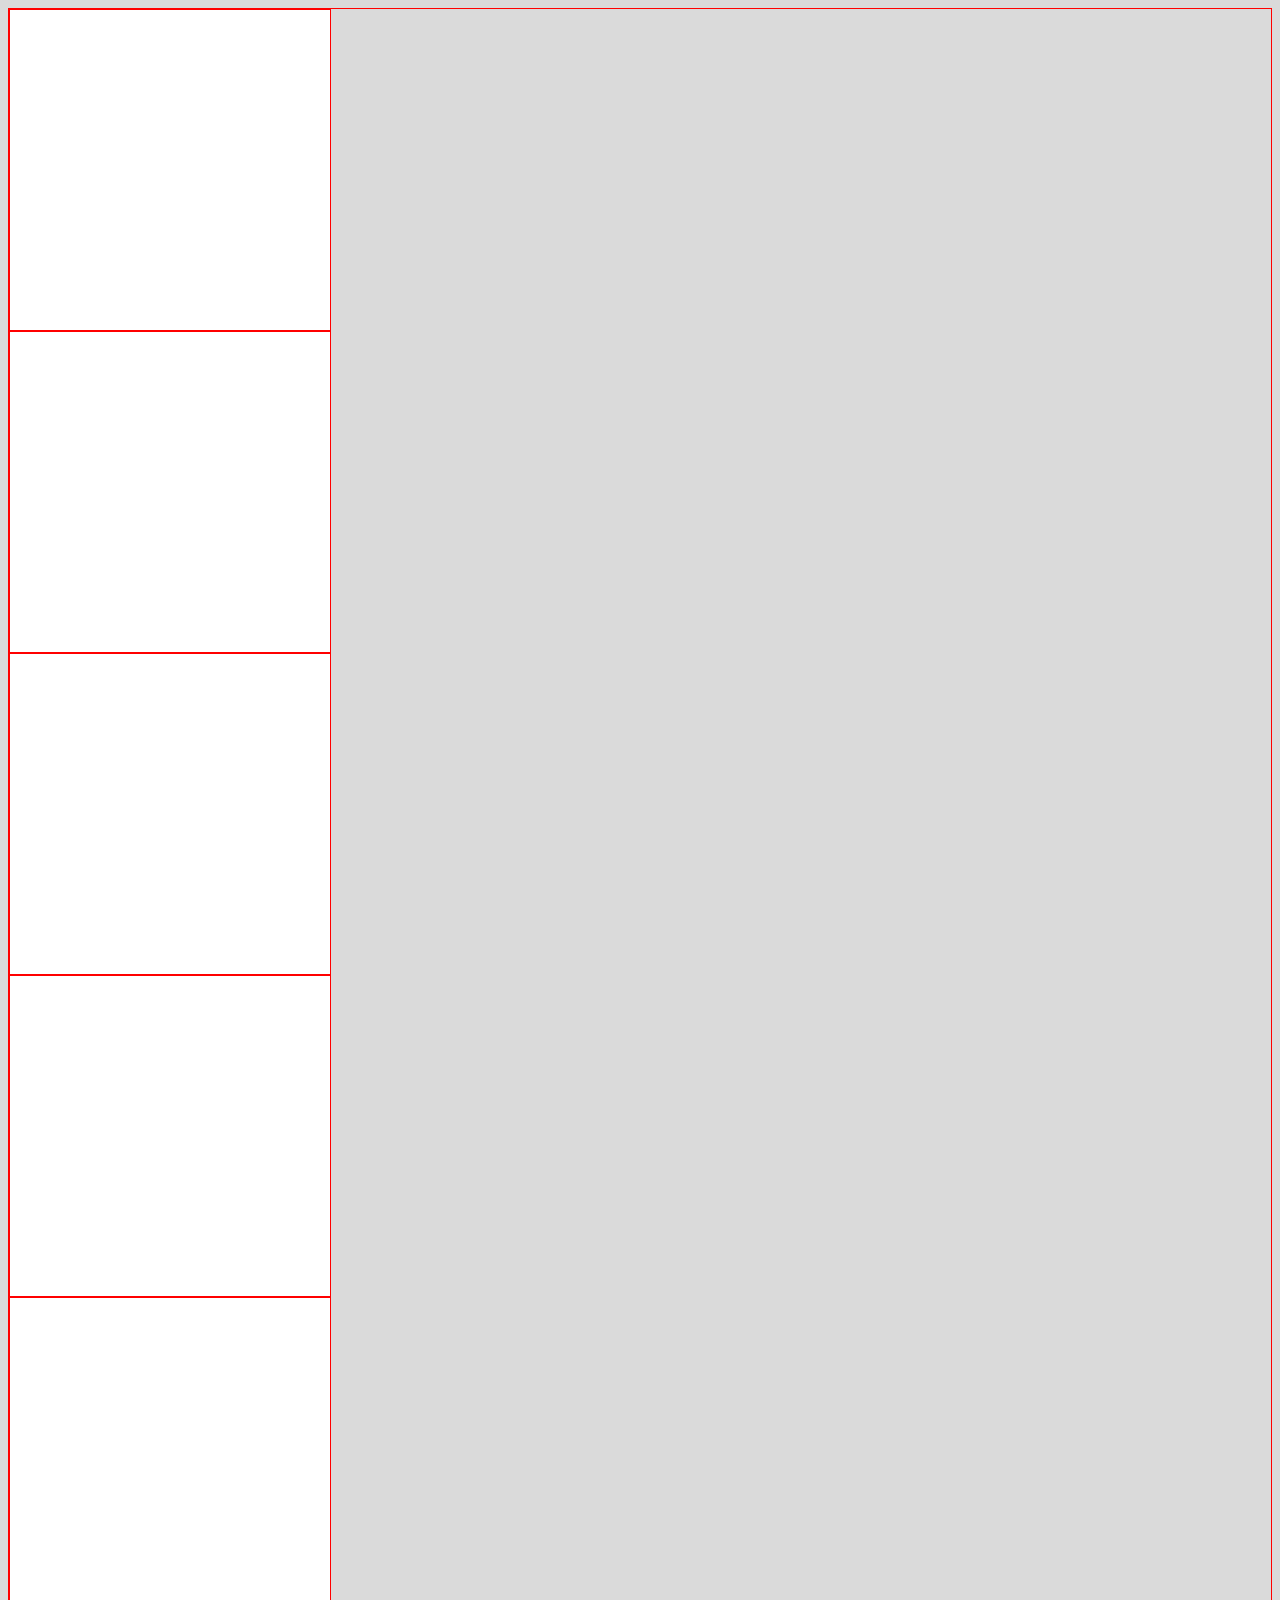
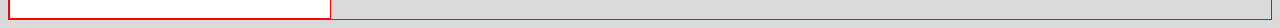
==== index.html @ caa01c04 "first commit" ====
<!DOCTYPE html>
<html lang="en">
<head>
    <meta charset="UTF-8">
    <meta name="viewport" content="width=device-width, initial-scale=1.0">
    <link rel="stylesheet" href="./styles.css">
    <title>Document</title>
</head>
<body>
    <section class="random"></section>
    <section class="random"></section>
    <section class="random"></section>
    <section class="random"></section>
    <section class="random"></section>
</body>
</html>
---- styles.css ----
* > * {
  border: 1px solid red;
}

* > * * > * {
  border: 1px solid black;
}

body {
  background: rgba(0, 0, 0, 0.144);
}

.random {
  height: 20em;
  width: 20em;
  background: white;
}
/*# sourceMappingURL=styles.css.map */
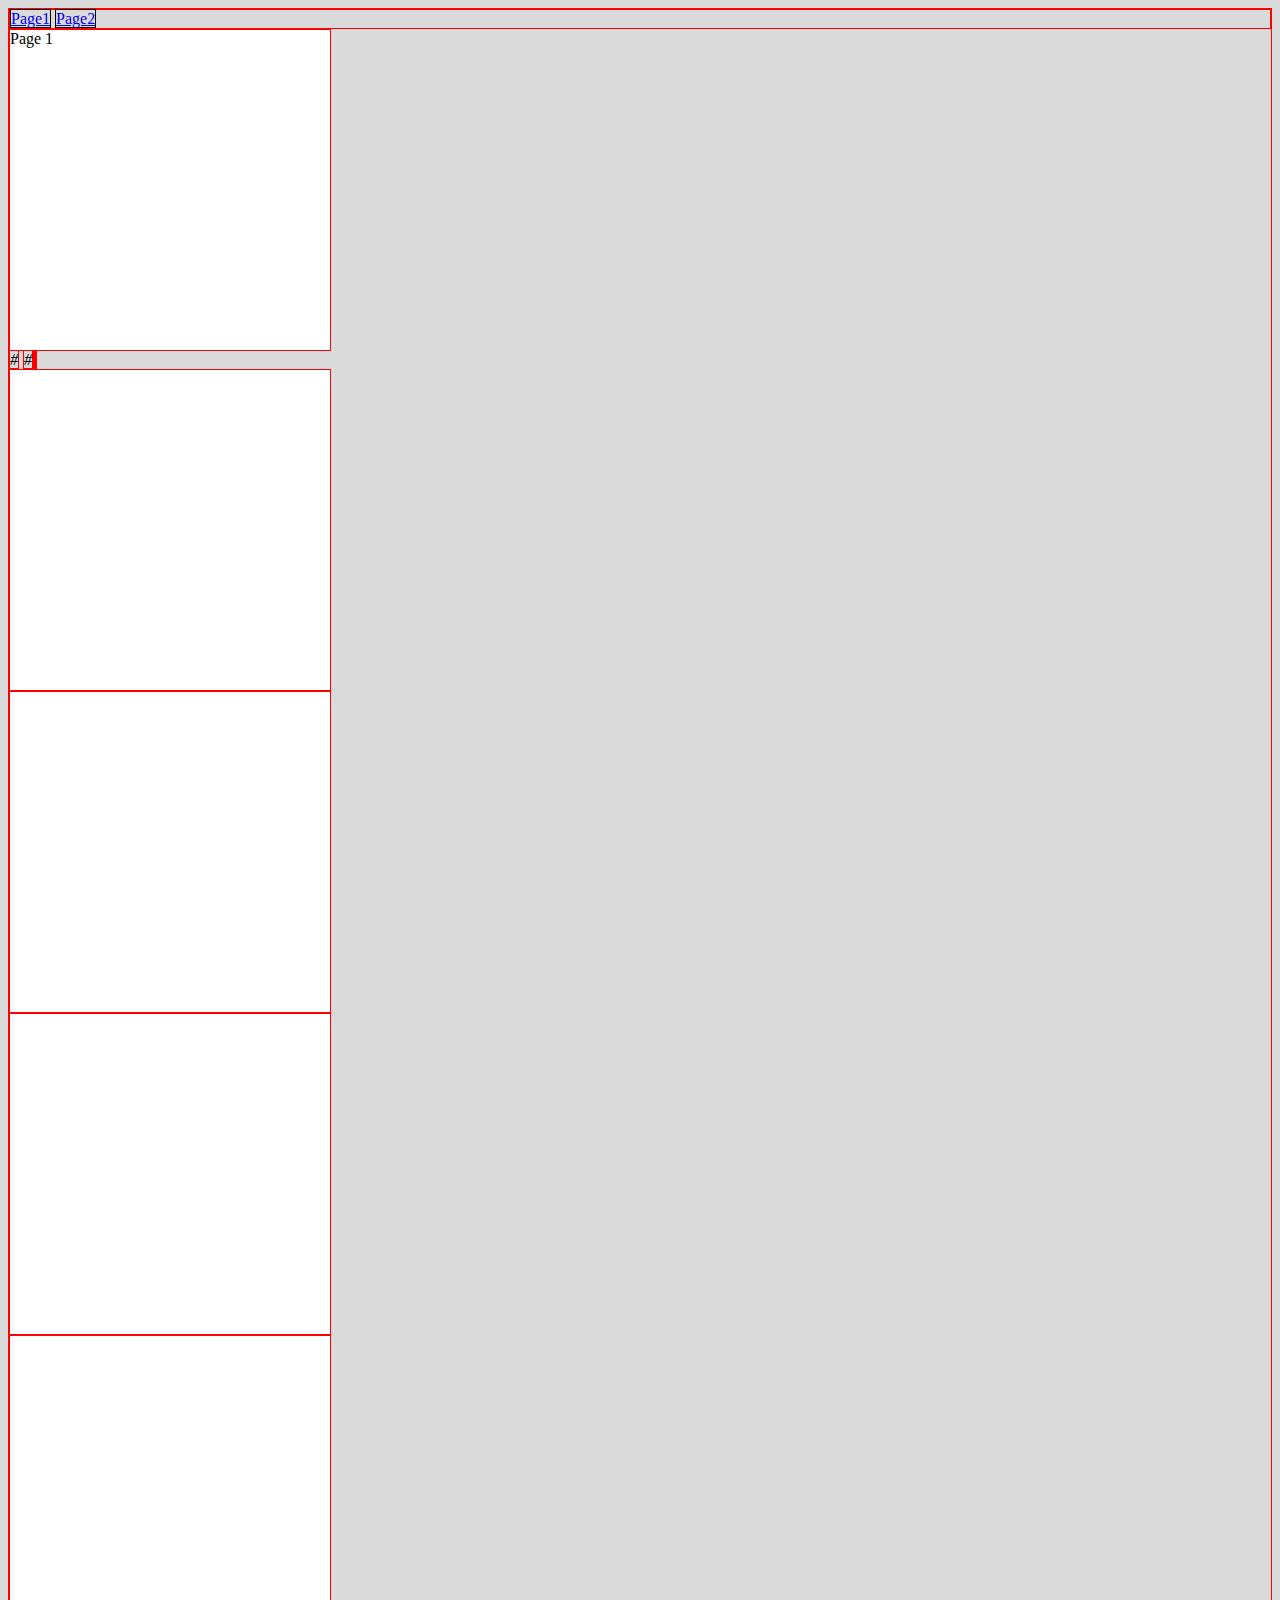
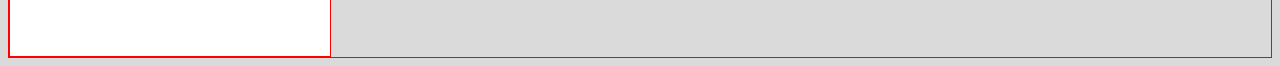
==== commit dfbccb0d: "added FA" ====
--- a/index.html
+++ b/index.html
@@ -3,11 +3,20 @@
 <head>
     <meta charset="UTF-8">
     <meta name="viewport" content="width=device-width, initial-scale=1.0">
-    <link rel="stylesheet" href="./styles.css">
+    <link href="https://codercarl1.github.io/random/styles.css" rel="stylesheet" integrity="sha512-p3j0Ob9vD/gpYIMzGCkzFGgOE8MuIzkGtvi6zBrSatGHuZ7zWJqkoMS6Up87N95v0OsdxiJWieGWGOhPdMN1lg==" crossorigin="anonymous">
+    <link href="https://cdnjs.cloudflare.com/ajax/libs/font-awesome/5.13.0/css/all.min.css" rel="stylesheet" integrity="sha512-L7MWcK7FNPcwNqnLdZq86lTHYLdQqZaz5YcAgE+5cnGmlw8JT03QB2+oxL100UeB6RlzZLUxCGSS4/++mNZdxw==" crossorigin="anonymous">
     <title>Document</title>
 </head>
 <body>
-    <section class="random"></section>
+    <nav>
+        <a href="./index.html">Page1</a>
+        <a href="./page2.html">Page2</a>
+    </nav>
+    <section class="random">Page 1</section>
+    <i class="fas fa-fish">#</i>
+    <i class="fas fa-frog">#</i>
+    <i class="fas fa-user-ninja vanished"></i>
+    <i class="fab fa-facebook"></i>
     <section class="random"></section>
     <section class="random"></section>
     <section class="random"></section>
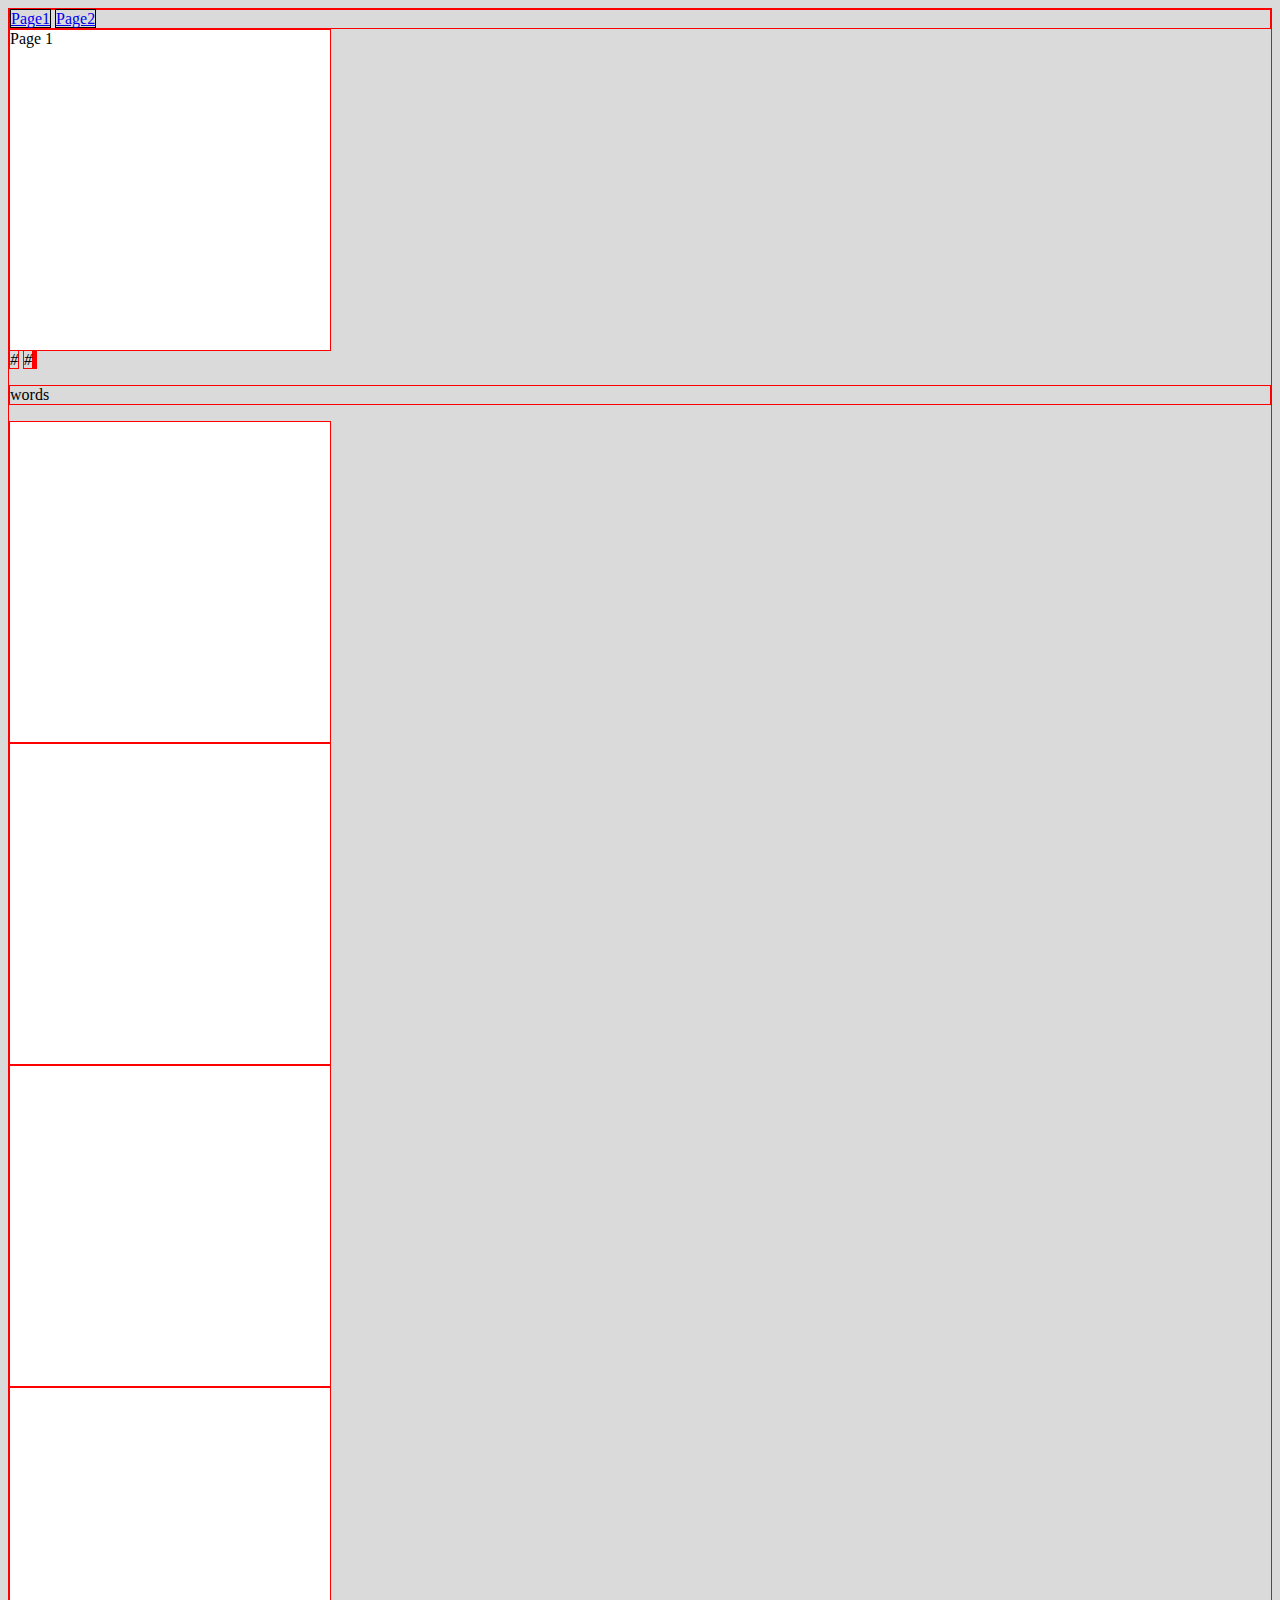
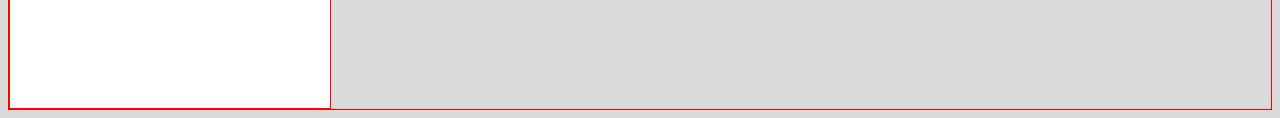
==== commit 9b013c05: "add words to p1" ====
--- a/index.html
+++ b/index.html
@@ -17,6 +17,7 @@
     <i class="fas fa-frog">#</i>
     <i class="fas fa-user-ninja vanished"></i>
     <i class="fab fa-facebook"></i>
+    <p>words</p>
     <section class="random"></section>
     <section class="random"></section>
     <section class="random"></section>
